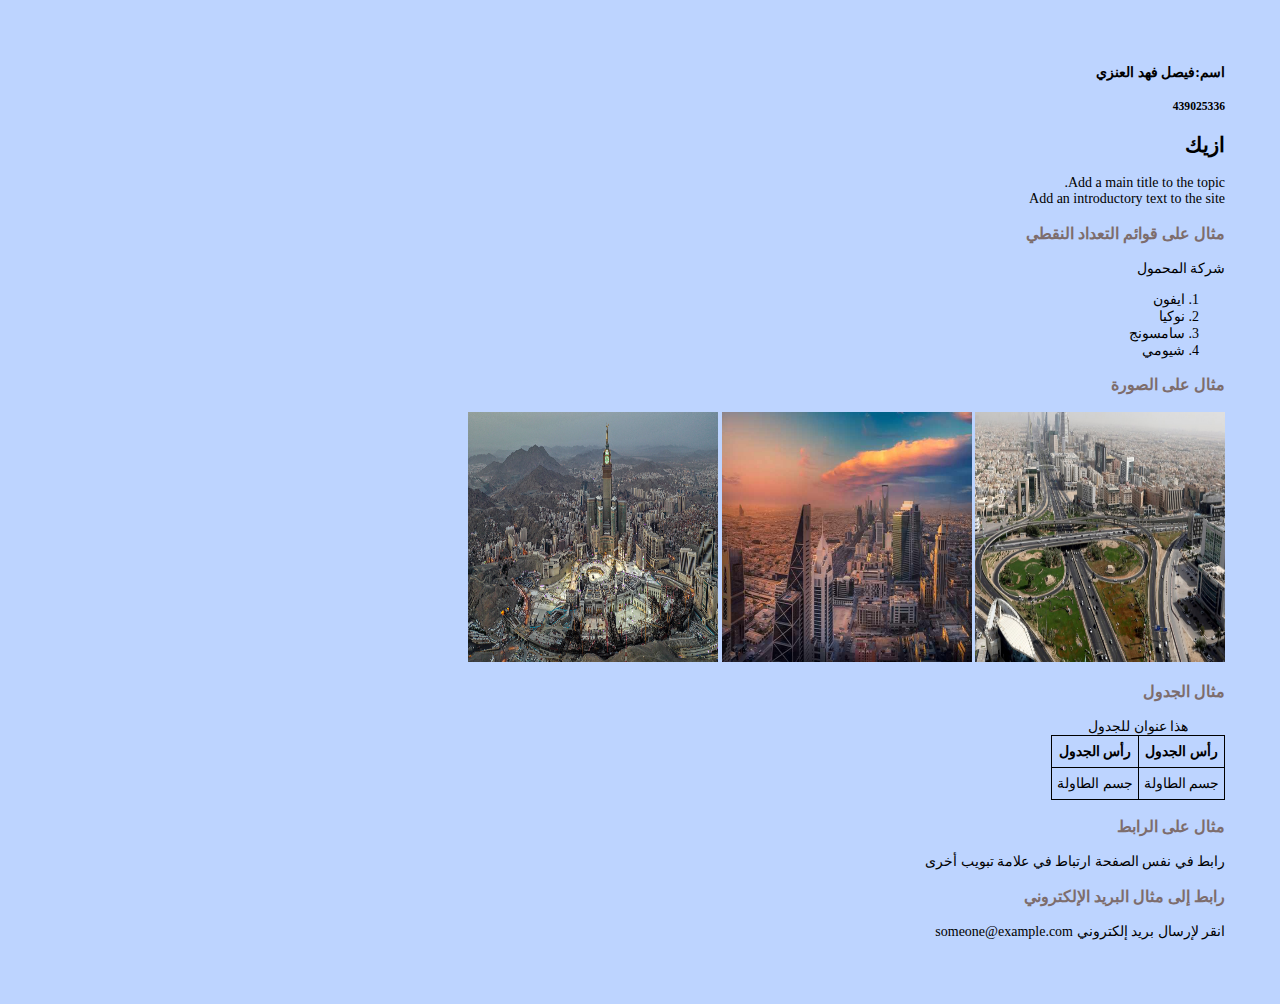
==== index.html @ 634f9fe3 "two pages done" ====
<!doctype html>
<html dir='rtl' lang='ar'>
<head>
    <meta charset="UTF-8">
    <meta name="viewport"
          content="width=device-width, user-scalable=no, initial-scale=1.0, maximum-scale=1.0, minimum-scale=1.0">
    <meta http-equiv="X-UA-Compatible" content="ie=edge">
    <!-- CSS only -->
    <link rel="stylesheet" href="assets/css/style.css">
    <title>جامعة الإمام محمد بن سعود الإسلامية</title>
</head>
<body>
    <div class="container">
        <div class="name-block">
            <h4>اسم:فيصل فهد العنزي </h4>
            <h5>439025336</h5>
        </div>
        <div class="topic-title">
            <h2 >ازيك</h2>
        </div>
        <div class="main-title">
            Add a main title to the topic.
        </div>
        <div class="introductory-text">
            Add an introductory text to the site
        </div>
        <!--link example-->
        <h3>مثال على قوائم التعداد النقطي</h3>
        <div class="bullet-list">
            <p>شركة المحمول</p>
            <ol>
                <li><a href="javascript:void(0)">ايفون</a></li>
                <li><a href="javascript:void(0)">نوكيا</a></li>
                <li><a href="javascript:void(0)">سامسونج</a></li>
                <li><a href="javascript:void(0)">شيومي</a></li>
            </ol>
        </div>
        <!-- Image example-->
        <h3>مثال على الصورة</h3>
        <div class="image-box">
            <img src="assets/images/image-one.jpg" alt="image-one">
            <img src="assets/images/image-two.jpg" alt="image-two">
            <img src="assets/images/image-three.png" alt="image-three">
        </div>
        <!--table example-->
        <h3>مثال الجدول</h3>
        <table>
            <caption>هذا عنوان للجدول</caption>
            <thead>
            <tr>
                <th>رأس الجدول</th>
                <th>رأس الجدول</th>
            </tr>
            </thead>
            <tbody>
            <tr>
                <td>جسم الطاولة</td>
                <td>جسم الطاولة</td>
            </tr>
            </tbody>
        </table>
        <!--link example-->
        <h3>مثال على الرابط</h3>
        <a href="https://imamu.edu.sa/" >رابط في نفس الصفحة</a>
        <a href="https://imamu.edu.sa/" target="_blank">ارتباط في علامة تبويب أخرى</a>
        
        <!--link to email example-->
        <h3>رابط إلى مثال البريد الإلكتروني</h3>
        <a href="mailto:someone@example.com">انقر لإرسال بريد إلكتروني someone@example.com</a>
    </div>
</body>
</html>
---- assets/css/style.css ----
body{
    margin: 0;
    padding: 0;
    font-size: 14px;
    color: #000;
    background-color: #a6c5ffbd;


}
a{
    color: #000;
    text-decoration: none;
}
a:hover{
    color: tomato;
}
ul{
    margin: 0;
    padding: 0;
}
li{
    margin: 0;
    padding: 0;
}
.container{
    width: 1170px;
    margin: 5% auto;
}
.image-box img{
    height: 250px;
    width: 250px;
}
table {
    border-collapse: collapse;
    border: 1px solid #000;

}

td,
th {
    border: 1px solid #000;
    padding: 7px 5px;
}



td {
    text-align: center;
}
/*assignment two css here*/
.left-col{
    width: 50%;
    float: left;
}
.right-col{
    width: 50%;
    float: left;
}
.btn-submit{
    padding: 10px 30px;
    background-color: black;
    color: #fff;
    border-radius: 5px;
    transition: .5s;
    cursor: pointer;
    border: 1px solid #fff;

}
.btn-submit:hover{
    background-color: tomato;

}
h3{
    color: #7d6d6d;
}
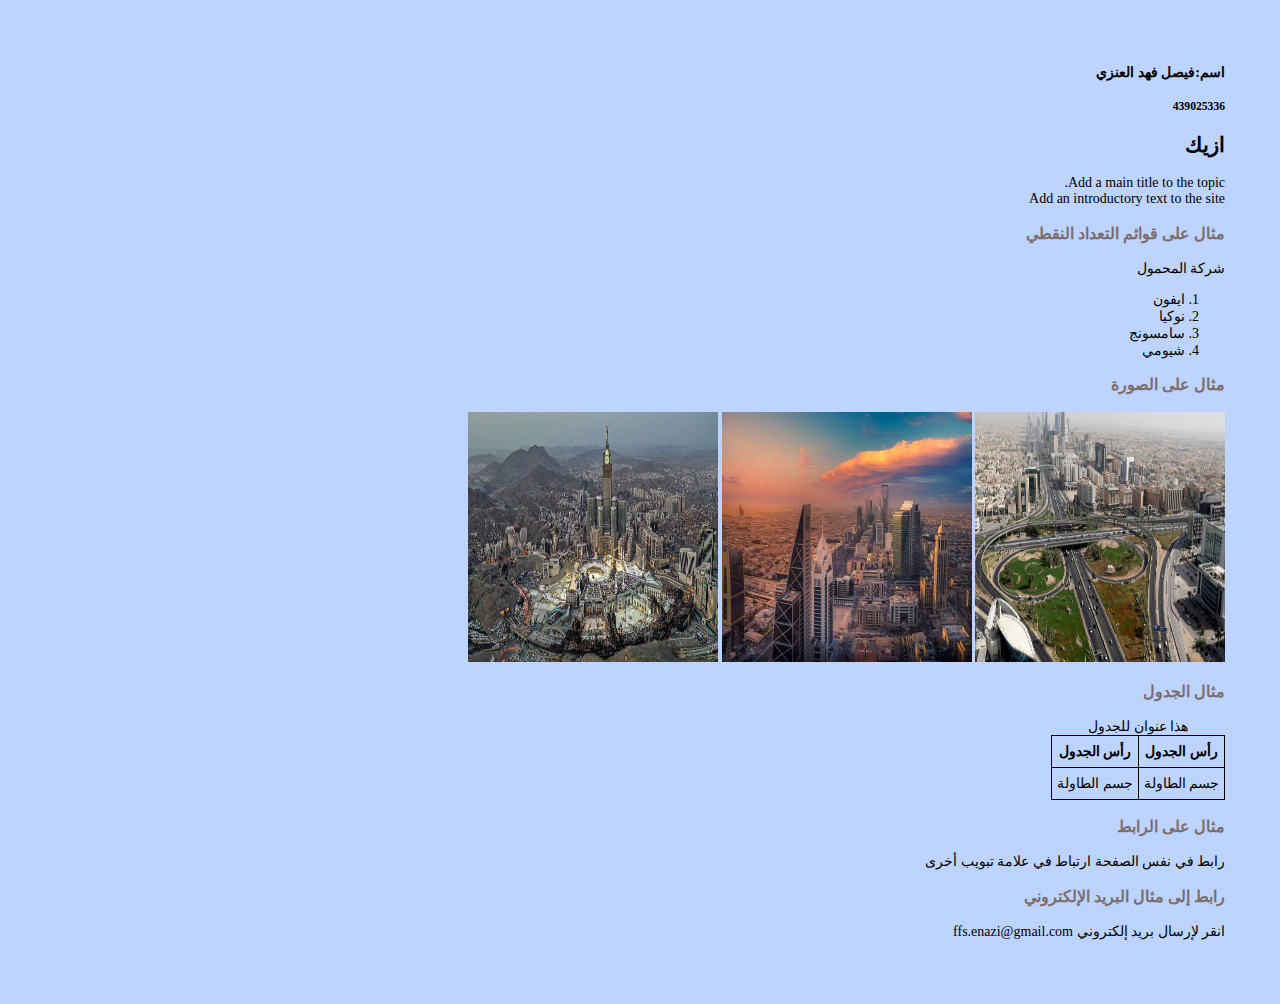
==== commit fda51d47: "adding mail to click to mail option" ====
--- a/index.html
+++ b/index.html
@@ -66,7 +66,7 @@
         
         <!--link to email example-->
         <h3>رابط إلى مثال البريد الإلكتروني</h3>
-        <a href="mailto:someone@example.com">انقر لإرسال بريد إلكتروني someone@example.com</a>
+        <a href="mailto:ffs.enazi@gmail.com">انقر لإرسال بريد إلكتروني ffs.enazi@gmail.com</a>
     </div>
 </body>
 </html>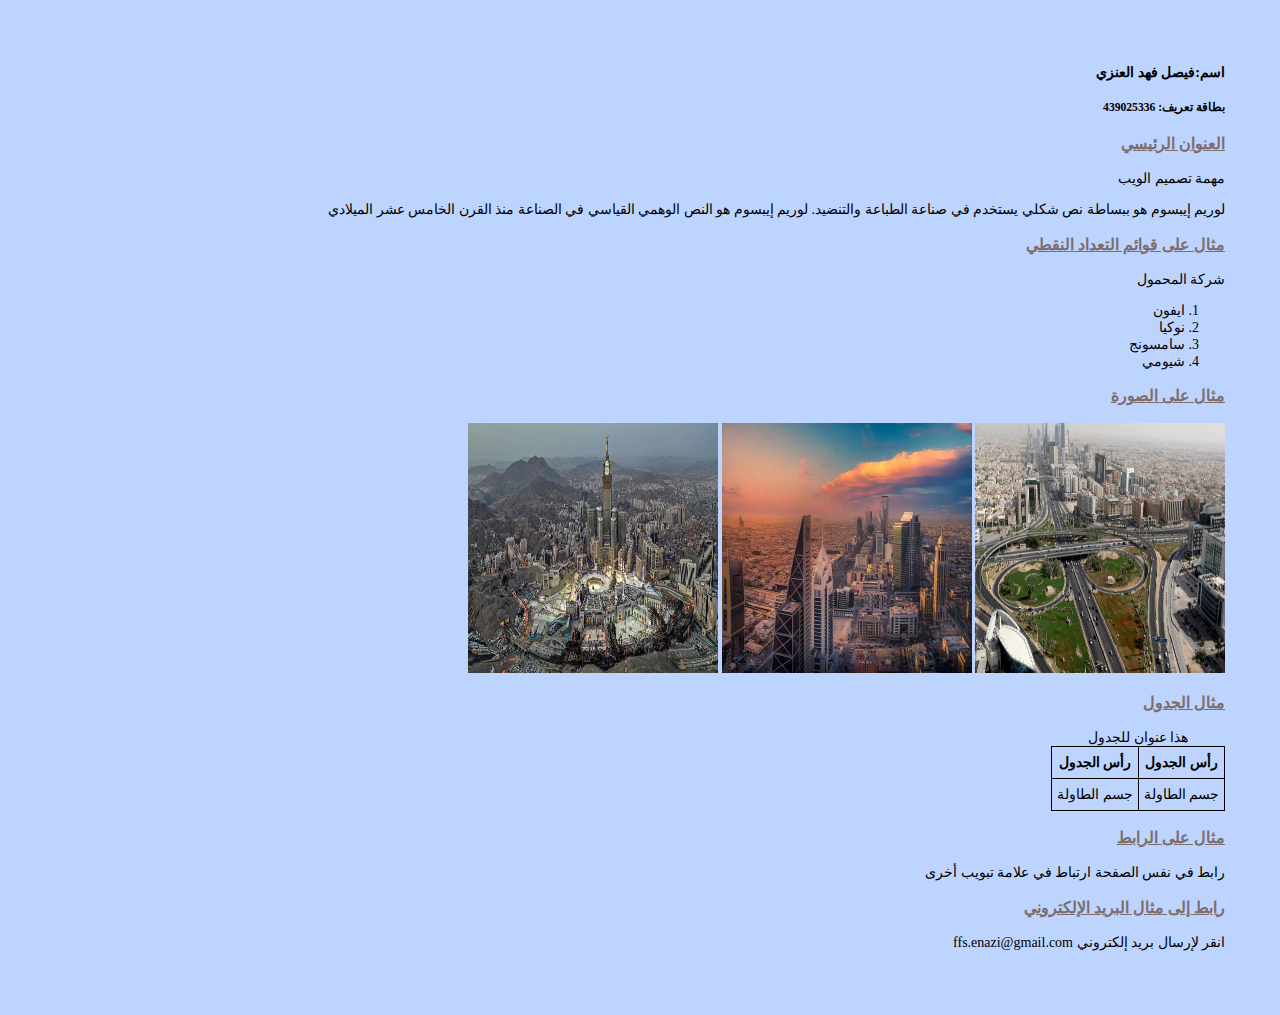
==== commit a7988c3b: "adding mail to click to mail option" ====
--- a/index.html
+++ b/index.html
@@ -13,16 +13,16 @@
     <div class="container">
         <div class="name-block">
             <h4>اسم:فيصل فهد العنزي </h4>
-            <h5>439025336</h5>
+            <h5>بطاقة تعريف: 439025336</h5>
         </div>
-        <div class="topic-title">
-            <h2 >ازيك</h2>
+        <!-- page title -->
+        <h3>العنوان الرئيسي</h3>
+        <div class="main-title">
+         <P>مهمة تصميم الويب</P>
         </div>
-        <div class="main-title">
-            Add a main title to the topic.
-        </div>
+        <!-- introductory text -->
         <div class="introductory-text">
-            Add an introductory text to the site
+            <p>لوريم إيبسوم هو ببساطة نص شكلي يستخدم في صناعة الطباعة والتنضيد. لوريم إيبسوم هو النص الوهمي القياسي في الصناعة منذ القرن الخامس عشر الميلادي</p>
         </div>
         <!--link example-->
         <h3>مثال على قوائم التعداد النقطي</h3>
--- a/assets/css/style.css
+++ b/assets/css/style.css
@@ -72,4 +72,5 @@
 }
 h3{
     color: #7d6d6d;
+    text-decoration: underline;
 }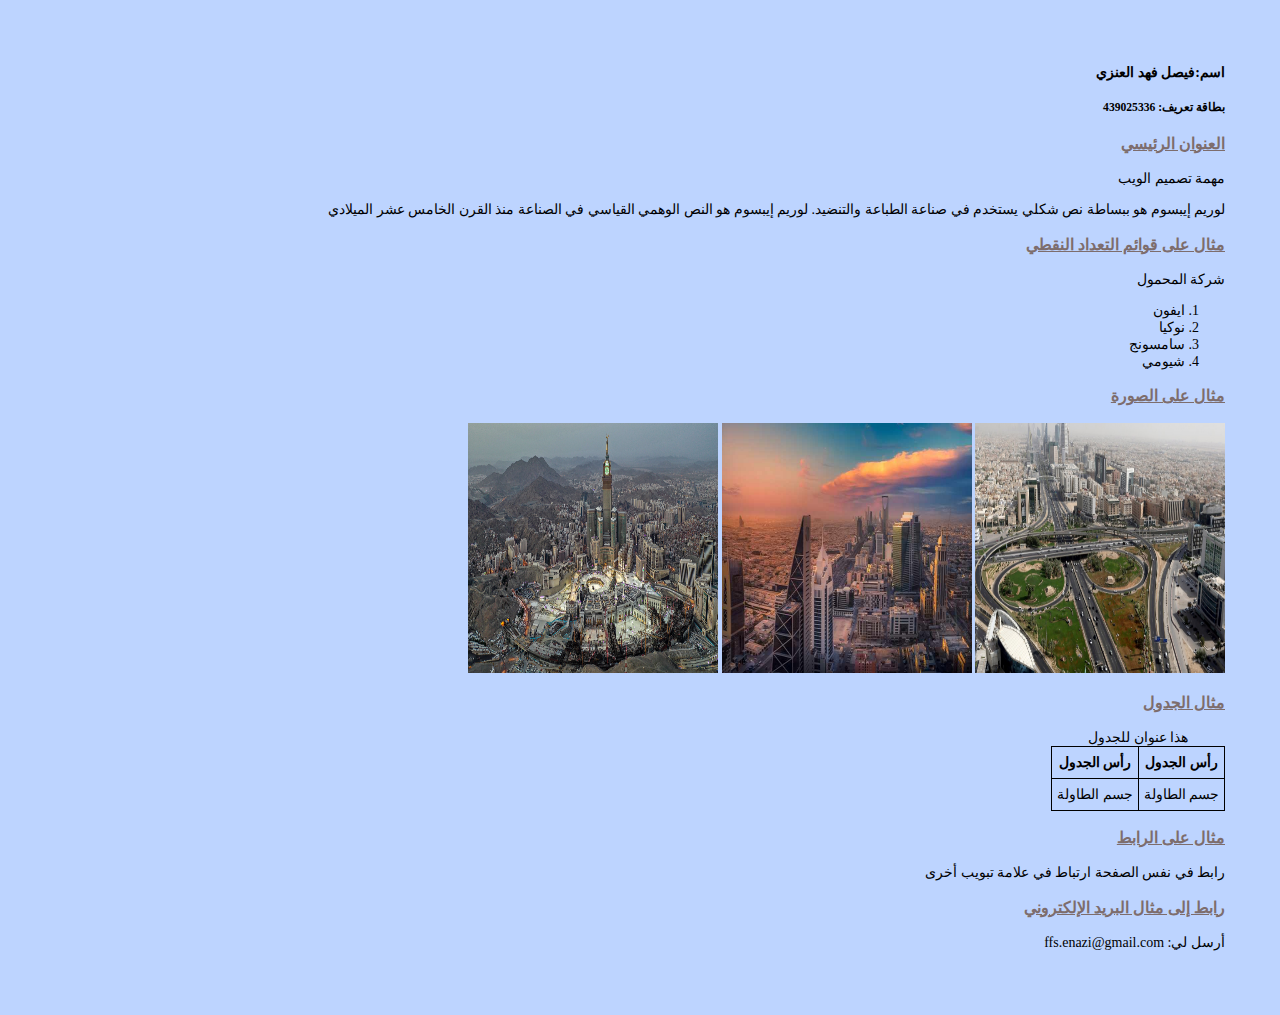
==== commit 9b2a2f14: "modify mail me link" ====
--- a/index.html
+++ b/index.html
@@ -66,7 +66,7 @@
         
         <!--link to email example-->
         <h3>رابط إلى مثال البريد الإلكتروني</h3>
-        <a href="mailto:ffs.enazi@gmail.com">انقر لإرسال بريد إلكتروني ffs.enazi@gmail.com</a>
+        <a href="mailto:ffs.enazi@gmail.com">أرسل لي: ffs.enazi@gmail.com</a>
     </div>
 </body>
 </html>